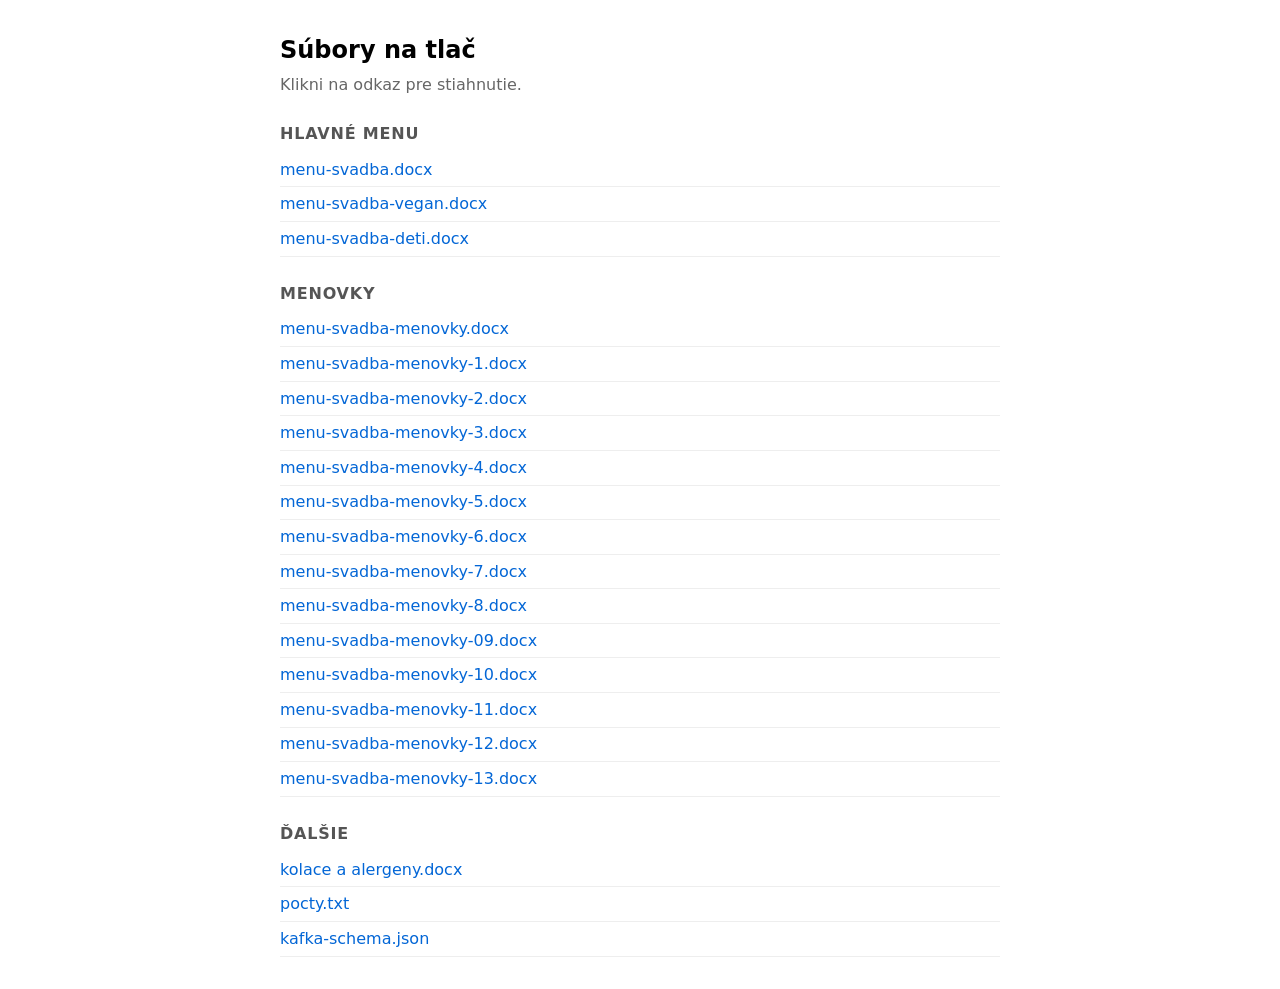
==== tlac/index.html @ a0f808bd "add tlac page with print files Listing page at /tlac/ (not linked from main site) with download link" ====
<!DOCTYPE html>
<html lang="sk">
<head>
  <meta charset="UTF-8">
  <meta name="viewport" content="width=device-width, initial-scale=1">
  <meta name="robots" content="noindex, nofollow">
  <title>Súbory na tlač — Mária & Marián</title>
  <style>
    body { font-family: system-ui, -apple-system, sans-serif; max-width: 720px; margin: 2rem auto; padding: 0 1rem; line-height: 1.5; }
    h1 { font-size: 1.5rem; margin: 0 0 0.3rem; }
    p.note { color: #666; margin: 0 0 1.5rem; }
    h2 { font-size: 1rem; margin: 1.6rem 0 0.4rem; text-transform: uppercase; letter-spacing: 0.05em; color: #555; }
    ul { list-style: none; padding: 0; margin: 0; }
    li { padding: 0.3rem 0; border-bottom: 1px solid #eee; }
    a { color: #0366d6; text-decoration: none; }
    a:hover { text-decoration: underline; }
  </style>
</head>
<body>
  <h1>Súbory na tlač</h1>
  <p class="note">Klikni na odkaz pre stiahnutie.</p>

  <h2>Hlavné menu</h2>
  <ul>
    <li><a href="menu-svadba.docx" download>menu-svadba.docx</a></li>
    <li><a href="menu-svadba-vegan.docx" download>menu-svadba-vegan.docx</a></li>
    <li><a href="menu-svadba-deti.docx" download>menu-svadba-deti.docx</a></li>
  </ul>

  <h2>Menovky</h2>
  <ul>
    <li><a href="menu-svadba-menovky.docx" download>menu-svadba-menovky.docx</a></li>
    <li><a href="menu-svadba-menovky-1.docx" download>menu-svadba-menovky-1.docx</a></li>
    <li><a href="menu-svadba-menovky-2.docx" download>menu-svadba-menovky-2.docx</a></li>
    <li><a href="menu-svadba-menovky-3.docx" download>menu-svadba-menovky-3.docx</a></li>
    <li><a href="menu-svadba-menovky-4.docx" download>menu-svadba-menovky-4.docx</a></li>
    <li><a href="menu-svadba-menovky-5.docx" download>menu-svadba-menovky-5.docx</a></li>
    <li><a href="menu-svadba-menovky-6.docx" download>menu-svadba-menovky-6.docx</a></li>
    <li><a href="menu-svadba-menovky-7.docx" download>menu-svadba-menovky-7.docx</a></li>
    <li><a href="menu-svadba-menovky-8.docx" download>menu-svadba-menovky-8.docx</a></li>
    <li><a href="menu-svadba-menovky-09.docx" download>menu-svadba-menovky-09.docx</a></li>
    <li><a href="menu-svadba-menovky-10.docx" download>menu-svadba-menovky-10.docx</a></li>
    <li><a href="menu-svadba-menovky-11.docx" download>menu-svadba-menovky-11.docx</a></li>
    <li><a href="menu-svadba-menovky-12.docx" download>menu-svadba-menovky-12.docx</a></li>
    <li><a href="menu-svadba-menovky-13.docx" download>menu-svadba-menovky-13.docx</a></li>
  </ul>

  <h2>Ďalšie</h2>
  <ul>
    <li><a href="kolace%20a%20alergeny.docx" download>kolace a alergeny.docx</a></li>
    <li><a href="pocty.txt" download>pocty.txt</a></li>
    <li><a href="kafka-schema.json" download>kafka-schema.json</a></li>
  </ul>
</body>
</html>
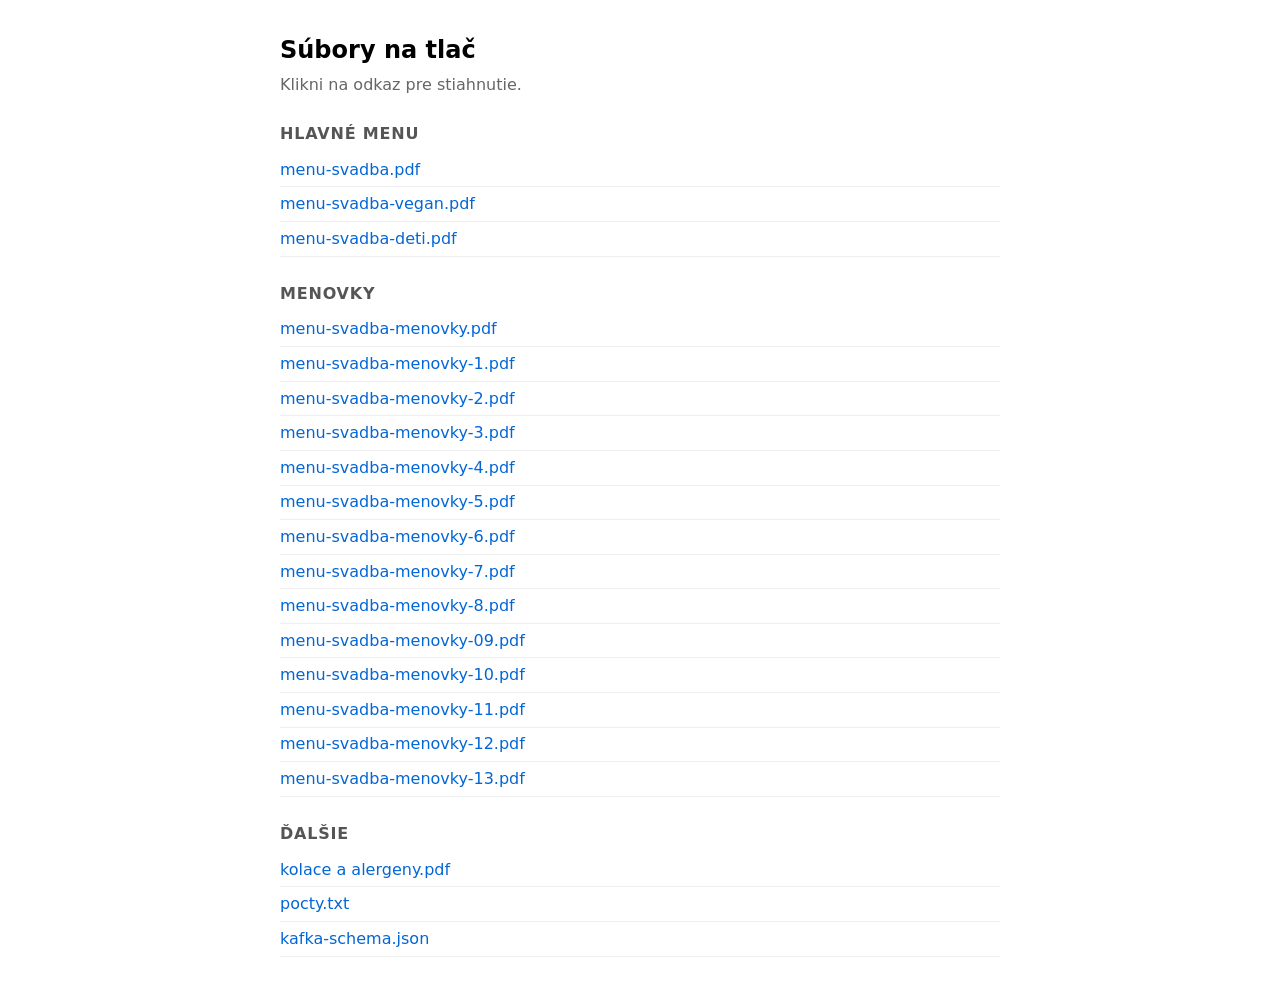
==== commit 4b3d98cb: "switch tlac listing to PDF files Added PDF version for every docx; the page now links to PDFs instea" ====
--- a/tlac/index.html
+++ b/tlac/index.html
@@ -22,32 +22,32 @@
 
   <h2>Hlavné menu</h2>
   <ul>
-    <li><a href="menu-svadba.docx" download>menu-svadba.docx</a></li>
-    <li><a href="menu-svadba-vegan.docx" download>menu-svadba-vegan.docx</a></li>
-    <li><a href="menu-svadba-deti.docx" download>menu-svadba-deti.docx</a></li>
+    <li><a href="menu-svadba.pdf" download>menu-svadba.pdf</a></li>
+    <li><a href="menu-svadba-vegan.pdf" download>menu-svadba-vegan.pdf</a></li>
+    <li><a href="menu-svadba-deti.pdf" download>menu-svadba-deti.pdf</a></li>
   </ul>
 
   <h2>Menovky</h2>
   <ul>
-    <li><a href="menu-svadba-menovky.docx" download>menu-svadba-menovky.docx</a></li>
-    <li><a href="menu-svadba-menovky-1.docx" download>menu-svadba-menovky-1.docx</a></li>
-    <li><a href="menu-svadba-menovky-2.docx" download>menu-svadba-menovky-2.docx</a></li>
-    <li><a href="menu-svadba-menovky-3.docx" download>menu-svadba-menovky-3.docx</a></li>
-    <li><a href="menu-svadba-menovky-4.docx" download>menu-svadba-menovky-4.docx</a></li>
-    <li><a href="menu-svadba-menovky-5.docx" download>menu-svadba-menovky-5.docx</a></li>
-    <li><a href="menu-svadba-menovky-6.docx" download>menu-svadba-menovky-6.docx</a></li>
-    <li><a href="menu-svadba-menovky-7.docx" download>menu-svadba-menovky-7.docx</a></li>
-    <li><a href="menu-svadba-menovky-8.docx" download>menu-svadba-menovky-8.docx</a></li>
-    <li><a href="menu-svadba-menovky-09.docx" download>menu-svadba-menovky-09.docx</a></li>
-    <li><a href="menu-svadba-menovky-10.docx" download>menu-svadba-menovky-10.docx</a></li>
-    <li><a href="menu-svadba-menovky-11.docx" download>menu-svadba-menovky-11.docx</a></li>
-    <li><a href="menu-svadba-menovky-12.docx" download>menu-svadba-menovky-12.docx</a></li>
-    <li><a href="menu-svadba-menovky-13.docx" download>menu-svadba-menovky-13.docx</a></li>
+    <li><a href="menu-svadba-menovky.pdf" download>menu-svadba-menovky.pdf</a></li>
+    <li><a href="menu-svadba-menovky-1.pdf" download>menu-svadba-menovky-1.pdf</a></li>
+    <li><a href="menu-svadba-menovky-2.pdf" download>menu-svadba-menovky-2.pdf</a></li>
+    <li><a href="menu-svadba-menovky-3.pdf" download>menu-svadba-menovky-3.pdf</a></li>
+    <li><a href="menu-svadba-menovky-4.pdf" download>menu-svadba-menovky-4.pdf</a></li>
+    <li><a href="menu-svadba-menovky-5.pdf" download>menu-svadba-menovky-5.pdf</a></li>
+    <li><a href="menu-svadba-menovky-6.pdf" download>menu-svadba-menovky-6.pdf</a></li>
+    <li><a href="menu-svadba-menovky-7.pdf" download>menu-svadba-menovky-7.pdf</a></li>
+    <li><a href="menu-svadba-menovky-8.pdf" download>menu-svadba-menovky-8.pdf</a></li>
+    <li><a href="menu-svadba-menovky-09.pdf" download>menu-svadba-menovky-09.pdf</a></li>
+    <li><a href="menu-svadba-menovky-10.pdf" download>menu-svadba-menovky-10.pdf</a></li>
+    <li><a href="menu-svadba-menovky-11.pdf" download>menu-svadba-menovky-11.pdf</a></li>
+    <li><a href="menu-svadba-menovky-12.pdf" download>menu-svadba-menovky-12.pdf</a></li>
+    <li><a href="menu-svadba-menovky-13.pdf" download>menu-svadba-menovky-13.pdf</a></li>
   </ul>
 
   <h2>Ďalšie</h2>
   <ul>
-    <li><a href="kolace%20a%20alergeny.docx" download>kolace a alergeny.docx</a></li>
+    <li><a href="kolace%20a%20alergeny.pdf" download>kolace a alergeny.pdf</a></li>
     <li><a href="pocty.txt" download>pocty.txt</a></li>
     <li><a href="kafka-schema.json" download>kafka-schema.json</a></li>
   </ul>
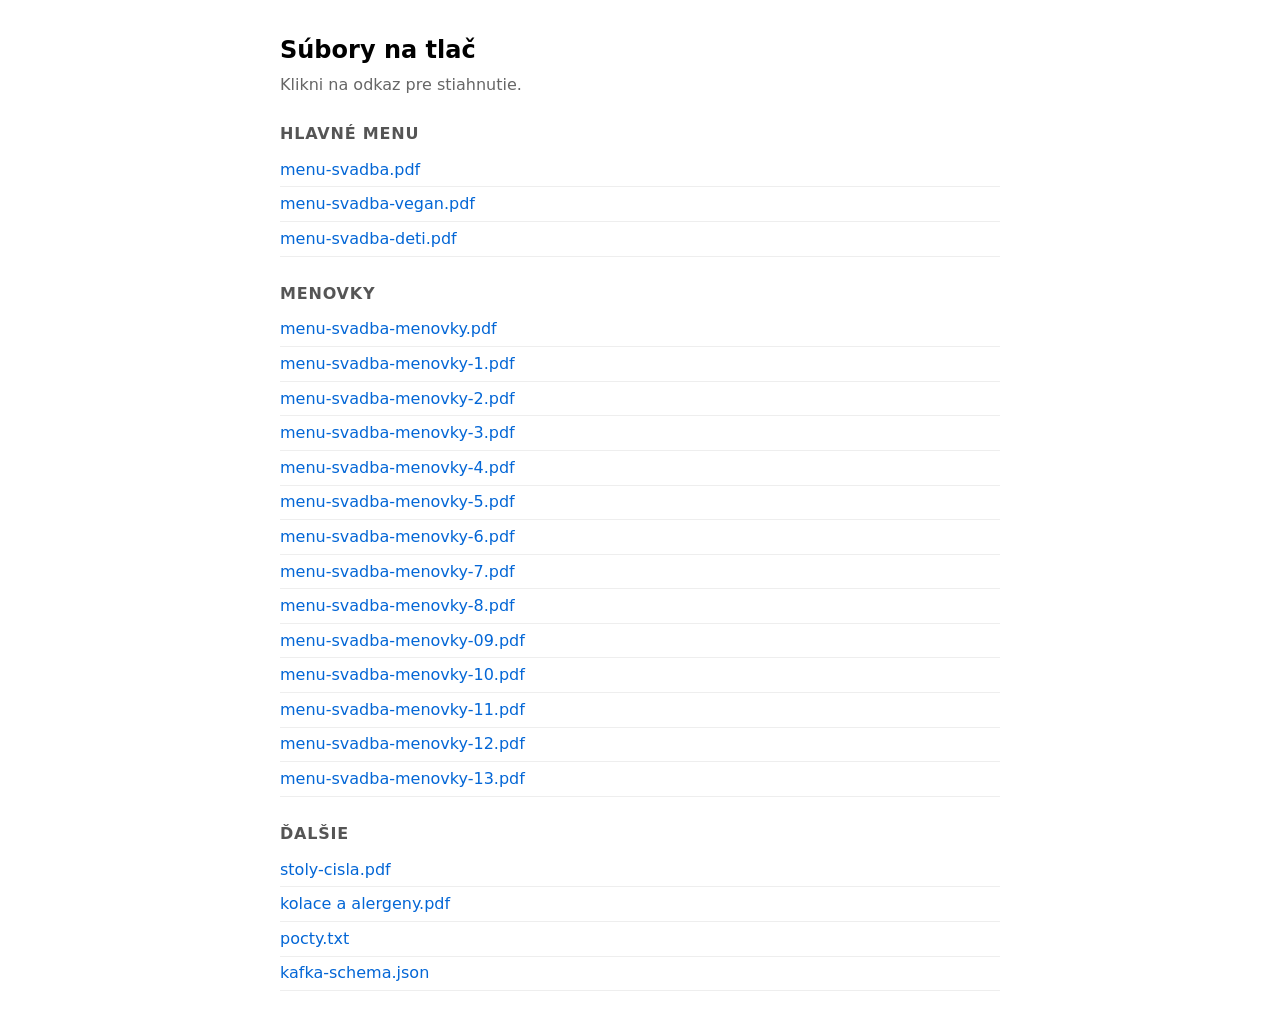
==== commit 0581540f: "add stoly-cisla to tlac listing" ====
--- a/tlac/index.html
+++ b/tlac/index.html
@@ -47,6 +47,7 @@
 
   <h2>Ďalšie</h2>
   <ul>
+    <li><a href="stoly-cisla.pdf" download>stoly-cisla.pdf</a></li>
     <li><a href="kolace%20a%20alergeny.pdf" download>kolace a alergeny.pdf</a></li>
     <li><a href="pocty.txt" download>pocty.txt</a></li>
     <li><a href="kafka-schema.json" download>kafka-schema.json</a></li>
